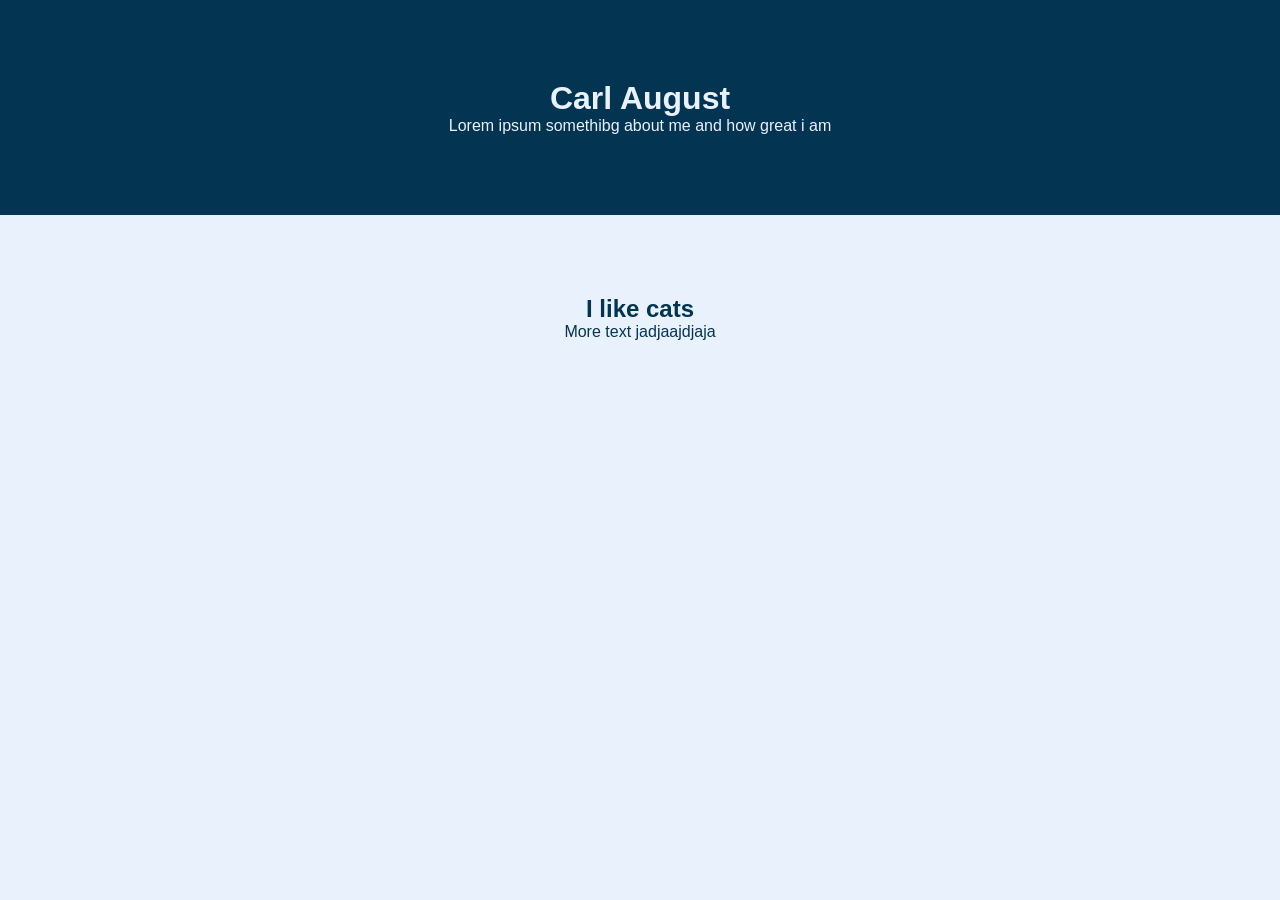
==== index.html @ 0a631c3b "First commit" ====
<!DOCTYPE html>
<html lang="en">
<head>
    <meta charset="UTF-8">
    <meta name="viewport" content="width=device-width, initial-scale=1.0">
    <title>Carl August</title>
    <link rel="stylesheet" href="styles.css">
</head>
<body>
    <header></header>
    <main>
        <div class="full-box dark">
            <h1>Carl August</h1>
            <p>Lorem ipsum somethibg about me and how great i am</p>
        </div>
        <div class="full-box light">
            <h2>I like cats</h2>
            <p>More text jadjaajdjaja</p>
        </div>
    </main>
    <footer></footer>
</body>
</html>
---- styles.css ----
* {
    font-family: 'Lucida Sans', 'Lucida Sans Regular', 'Lucida Grande', 'Lucida Sans Unicode', Geneva, Verdana, sans-serif;
    margin: 0px;
}

:root {
    --primary-color: #033452;
    --secondary-color: #E9F2FC;
}

body {
    background-color: var(--secondary-color);
}

.dark {
    background-color: var(--primary-color);
    color: var(--secondary-color);
}

.light {
    background-color: var(--secondary-color);
    color: var(--primary-color)
}

.full-box {
    width: 100vw;
    text-align: center;
    padding-top: 5em;
    padding-bottom: 5em;
}
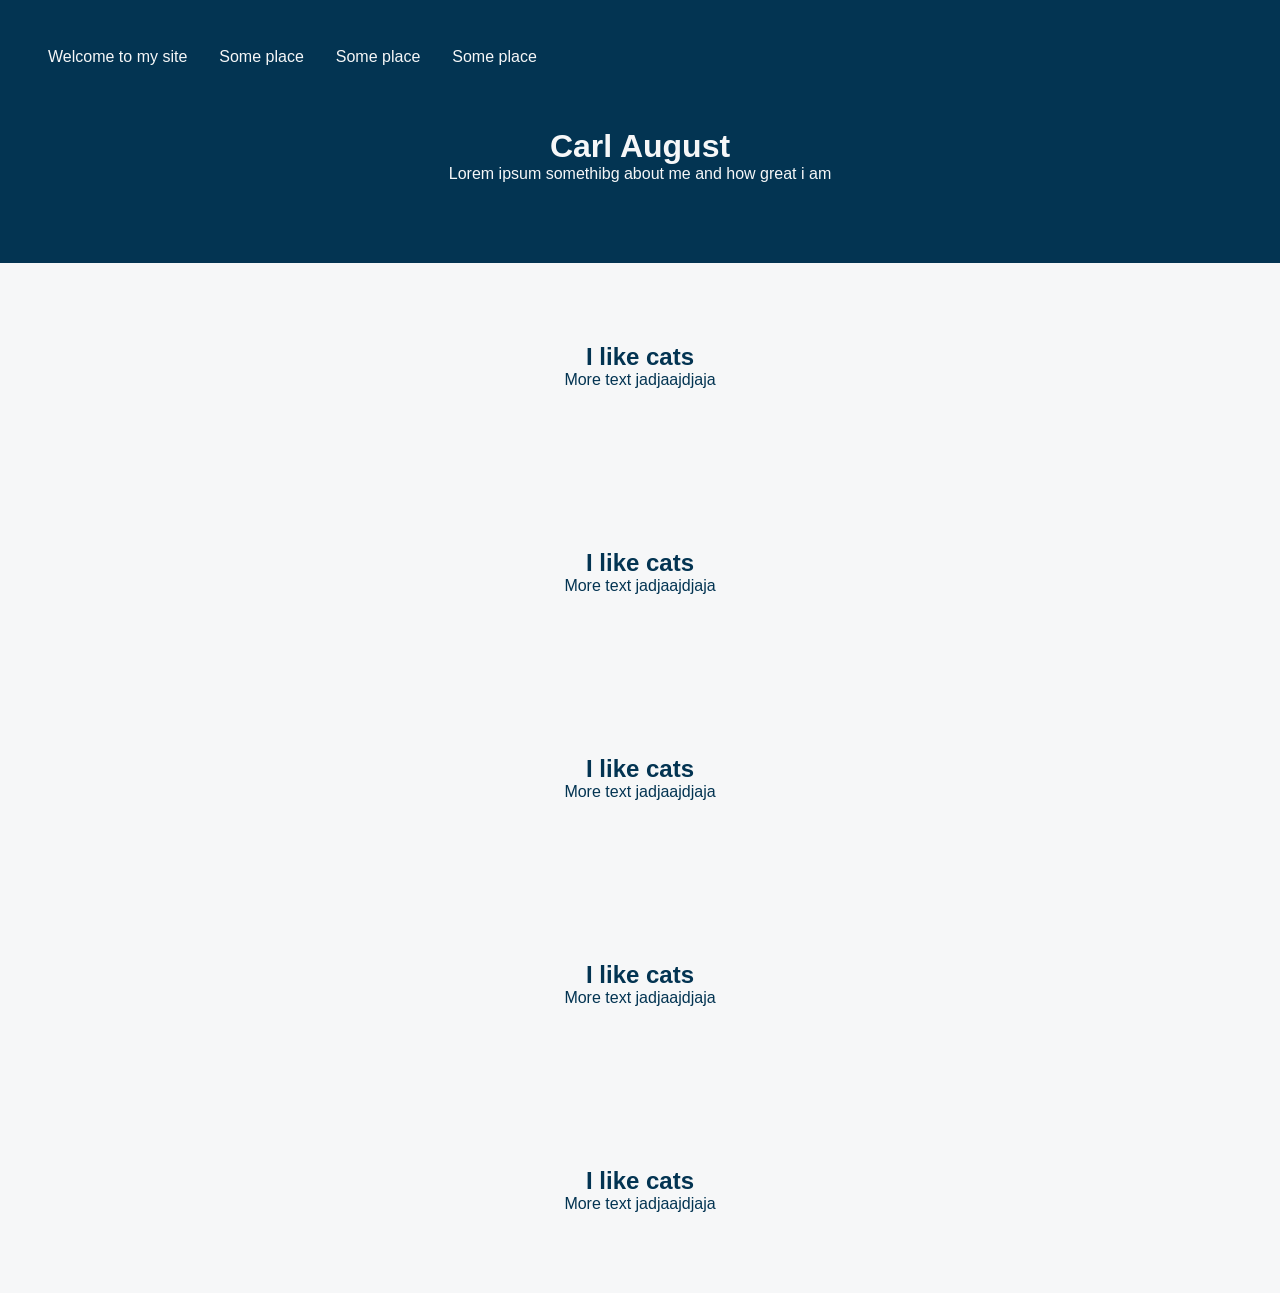
==== commit b76aebb8: "Some testing" ====
--- a/index.html
+++ b/index.html
@@ -7,7 +7,12 @@
     <link rel="stylesheet" href="styles.css">
 </head>
 <body>
-    <header></header>
+    <header>
+        <p>Welcome to my site</p>
+        <a>Some place</a>
+        <a>Some place</a>
+        <a>Some place</a>
+    </header>
     <main>
         <div class="full-box dark">
             <h1>Carl August</h1>
@@ -17,6 +22,22 @@
             <h2>I like cats</h2>
             <p>More text jadjaajdjaja</p>
         </div>
+        <div class="full-box light">
+            <h2>I like cats</h2>
+            <p>More text jadjaajdjaja</p>
+        </div>
+        <div class="full-box light">
+            <h2>I like cats</h2>
+            <p>More text jadjaajdjaja</p>
+        </div>
+        <div class="full-box light">
+            <h2>I like cats</h2>
+            <p>More text jadjaajdjaja</p>
+        </div>
+        <div class="full-box light">
+            <h2>I like cats</h2>
+            <p>More text jadjaajdjaja</p>
+        </div>
     </main>
     <footer></footer>
 </body>
--- a/styles.css
+++ b/styles.css
@@ -5,11 +5,29 @@
 
 :root {
     --primary-color: #033452;
-    --secondary-color: #E9F2FC;
+    --secondary-color: #F6F7F8;
+
+    --header-height: 3em;
 }
 
 body {
     background-color: var(--secondary-color);
+}
+
+
+header {
+    background-color: var(--primary-color);
+    color: var(--secondary-color);
+
+    padding: var(--header-height);
+    display: flex;
+    width: 100vw;
+    column-gap: 2em;
+    position: fixed;
+}
+
+main {
+    padding-top: var(--header-height);
 }
 
 .dark {
